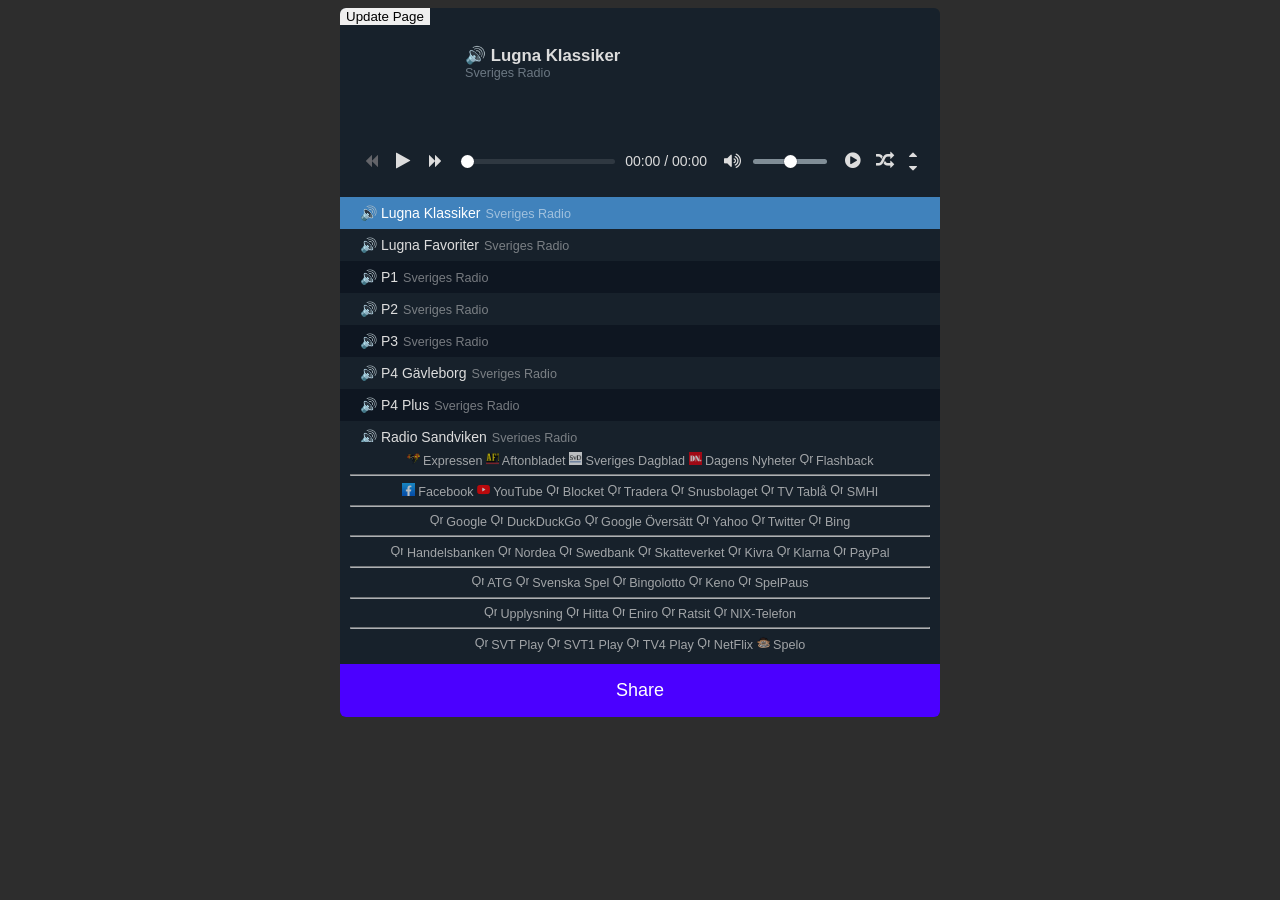
==== index.html @ 8ddb6347 "update update" ====
<html lang="en">
<head>
  <meta name="viewport" content="width=device-width, initial-scale=1.0">
  <meta charset="UTF-8">
  <link rel="icon" type="image/x-icon" href="img/radio.png"></link>
  <link rel="stylesheet" href="https://cdnjs.cloudflare.com/ajax/libs/font-awesome/6.2.0/css/all.css"></link>
  <title>Radio</title>
  <!-- https://codepen.io/sekedus/pen/ExxjZEz -->
  
  
<style>
@import 'style.css';


input,button{outline:none;}
a,a:hover,a:visited{color:#ddd;text-decoration:none;}
.flex{display:-webkit-flex;display:flex;}
.flex-wrap{display:-webkit-flex;display:flex;-webkit-flex-wrap:wrap;flex-wrap:wrap;}
.flex-align{-webkit-align-items:center;align-items:center;}
.w-full{width:100%;}

/* HTML5 Audio Player with Playlist, source: https://codepen.io/sekedus/pen/ExxjZEz */
#simp button,#simp input,#simp img{border:0;}
#simp{max-width:600px;font-size:14px;font-family:"Segoe UI", Tahoma, sans-serif;text-align:initial;line-height:initial;background:#17212b;color:#ddd;margin:0 auto;border-radius:6px;overflow:hidden;}
#simp .simp-album{padding:20px 25px 5px;}
#simp .simp-album .simp-cover{margin-right:20px;}
#simp .simp-album .simp-cover img{max-width:80px;width:100%;margin:0;padding:0;display:block;}
#simp .simp-album .simp-title{font-size:120%;font-weight:bold;}
#simp .simp-album .simp-artist{font-size:90%;color:#6c7883;}
#simp .simp-controls{padding:15px;}
#simp .simp-controls button{font-size:130%;width:32px;height:32px;background:none;color:#ddd;padding:7px;cursor:pointer;border:0;border-radius:3px;}
#simp .simp-controls button[disabled]{color:#636469;cursor:initial;}
#simp .simp-controls button:not([disabled]):hover{background:#4082bc;color:#fff;}
#simp .simp-controls .simp-prev,#simp .simp-controls .simp-next{font-size:100%;}
#simp .simp-controls .simp-tracker,#simp .simp-controls .simp-volume{flex:1;margin-left:10px;position:relative;}
#simp .simp-controls .simp-buffer {position:absolute;top:50%;right:0;left:0;height:5px;margin-top:-2.5px;border-radius:100px;}
#simp .simp-controls .simp-loading .simp-buffer {-webkit-animation:audio-progress 1s linear infinite;animation:audio-progress 1s linear infinite;background-image: linear-gradient(-45deg, #000 25%, transparent 25%, transparent 50%, #000 50%, #000 75%, transparent 75%, transparent);background-repeat:repeat-x;background-size:25px 25px;color:transparent;}
#simp .simp-controls .simp-time,#simp .simp-controls .simp-others{margin-left:10px;}
#simp .simp-controls .simp-volume{max-width:110px;}
#simp .simp-controls .simp-volume .simp-mute{margin-right:5px;}
#simp .simp-controls .simp-others .simp-active{background:#242f3d;}
#simp .simp-controls .simp-others .simp-shide button{font-size:100%;padding:0;width:24px;height:14px;display:block;}
#simp .simp-controls input[type=range]{-webkit-appearance:none;background:transparent;height:19px;margin:0;width:100%;display:block;position:relative;z-index:2;}
#simp .simp-controls input[type=range]::-webkit-slider-runnable-track{background:rgba(183,197,205,.66);height:5px;border-radius:2.5px;transition:box-shadow .3s ease;position:relative;}
#simp .simp-controls input[type=range]::-moz-range-track{background:rgba(183,197,205,.66);height:5px;border-radius:2.5px;transition:box-shadow .3s ease;position:relative;}
#simp .simp-controls .simp-load .simp-progress::-webkit-slider-runnable-track{background:#2f3841;}
#simp .simp-controls .simp-load .simp-progress::-moz-range-track{background:#2f3841;}
#simp .simp-controls .simp-loading .simp-progress::-webkit-slider-runnable-track{background:rgba(255,255,255,.25);}
#simp .simp-controls .simp-loading .simp-progress::-moz-range-track{background:rgba(255,255,255,.25);}
#simp .simp-controls input[type=range]::-webkit-slider-thumb{-webkit-appearance:none;background:#fff;height:13px;width:13px;margin-top:-4px;cursor:pointer;border-radius:50%;box-shadow:0 1px 1px rgba(0,0,0,.15), 0 0 0 1px rgba(47,52,61,.2);}
#simp .simp-controls input[type=range]::-moz-range-thumb{-webkit-appearance:none;background:#fff;height:13px;width:13px;cursor:pointer;border-radius:50%;box-shadow:0 1px 1px rgba(0,0,0,.15), 0 0 0 1px rgba(47,52,61,.2);}
#simp .simp-footer{padding:10px 10px 12px;font-size:90%;text-align:center;opacity:.7;}
#simp .simp-display{overflow:hidden;max-height:650px;transition:max-height .5s ease-in-out;}
#simp .simp-hide{max-height:0;}
/* playlist */
#simp ul{margin:5px 0 0;padding:0;list-style:none;max-height:245px;}
#simp ul li{white-space:nowrap;overflow:hidden;text-overflow:ellipsis;display:block;margin:0;padding:8px 20px;cursor:pointer;}
#simp ul li:last-child{padding-bottom:13px;}
#simp ul li:nth-child(odd){background:#0e1621;}
#simp ul li:hover{background:#242f3d;}
#simp ul li.simp-active{background:#4082bc;color:#fff;}
#simp ul li .simp-desc{font-size:90%;opacity:.5;margin-left:5px;}
/* playlist scrollbar */
#simp ul{overflow-y:auto;overflow-x:hidden;scrollbar-color:#73797f #2f3841;}
#simp ul::-webkit-scrollbar-track{background-color:#2f3841;}
#simp ul::-webkit-scrollbar{width:6px;background-color:#2f3841;}
#simp ul::-webkit-scrollbar-thumb{background-color:#73797f;}
/* progress animation */
@-webkit-keyframes audio-progress{to{background-position:25px 0;}}
@keyframes audio-progress{to{background-position:25px 0;}}
/* mobile */
@media screen and (max-width:480px) {
#simp .simp-controls .simp-volume,#simp .simp-controls .simp-others{display:none;}
#simp .simp-controls .simp-time{margin-right:10px;}
}
@media screen and (max-width:370px) {
#simp .simp-time .simp-slash,#simp .simp-time .end-time{display:none;}
}
{
  padding: 0;
  margin: 0;
  font-family: 'IBM Plex Sans', sans-serif;
}
.animated_share {
    position: relative;
}
.animated_share_btn {
    padding: 15px;
    cursor: pointer;
    border: 1px solid #4b00ff;
    position: relative;
}
.animated_share_btn a {
    font-size: 18px;
    padding: 5px;
    color: #4b00ff;
}
.animated_share_btn:before {
    content: "";
    position: absolute;
    left: 0;
    top: 0;
    width: 100%;
    height: 100%;
    background: #4b00ff;
    transition: 0.5s ease-in-out;
}
.animated_share_btn:after {
    content: "Share";
    position: absolute;
    left: 0;
    top: 0;
    color: #fff;
    font-size: 18px;
    display: flex;
    align-items: center;
    justify-content: center;
    width: 100%;
    height: 100%;
    transition: 0.5s ease-in-out;
}
.animated_share_btn:hover:before,
.animated_share_btn:hover:after {
    left: -100%;
}
.fontawesomeicon::before {
    display: inline-block;
    text-rendering: auto;
    -webkit-font-smoothing: antialiased;
}
.facebook-messenger::before {
   font: var(--fa-font-brands);
    content: ' \f39f';
}
</style>

  <script>
  window.console = window.console || function(t) {};
</script>

  
  
  <script>
  if (document.location.search.match(/type=embed/gi)) {
    window.parent.postMessage("resize", "*");
  }
</script>


</head>

<body translate="no">
  <div class="simple-audio-player" id="simp" data-config="{&quot;shide_top&quot;:false,&quot;shide_btm&quot;:false,&quot;auto_load&quot;:false}">
	<input type="button" value="Update Page" onClick="location.href=location.href">
  <div class="simp-player"><audio id="audio" preload=""><source src="" type="audio/mpeg"></audio><div class="simp-display"><div class="simp-album w-full flex-wrap"><div class="simp-cover"><i class="fa fa-music fa-5x"></i></div><div class="simp-info"><div class="simp-title">Angklung Preman Pensiun</div><div class="simp-artist"></div></div></div></div><div class="simp-controls flex-wrap flex-align"><div class="simp-plauseward flex flex-align"><button type="button" class="simp-prev fa fa-backward"></button><button type="button" class="simp-plause fa fa-play"></button><button type="button" class="simp-next fa fa-forward"></button></div><div class="simp-tracker simp-load"><input class="simp-progress" type="range" min="0" max="100" value="0" disabled=""><div class="simp-buffer"></div></div><div class="simp-time flex flex-align"><span class="start-time">00:00</span><span class="simp-slash">&nbsp;/&nbsp;</span><span class="end-time">00:00</span></div><div class="simp-volume flex flex-align"><button type="button" class="simp-mute fa fa-volume-up"></button><input class="simp-v-slider" type="range" min="0" max="100" value="50"></div><div class="simp-others flex flex-align"><button type="button" class="simp-plext fa fa-play-circle" title="Auto Play"></button><button type="button" class="simp-random fa fa-random" title="Random"></button><div class="simp-shide"><button type="button" class="simp-shide-top fa fa-caret-up" title="Show/Hide Album"></button><button type="button" class="simp-shide-bottom fa fa-caret-down" title="Show/Hide Playlist"></button></div></div></div></div><div class="simp-playlist">
    <ul>
      <li class="simp-active"><span class="simp-source" data-src="https://live-bauerse-fm.sharp-stream.com/lugnaklassiker_instream_se_mp3" data-cover="https://media.bauerradio.com/image/upload/q_auto,c_fill,g_faces,w_180,h_180/v1643123001/shows/ghclxg0zu6urjwg7p1ie.png">🔊 Lugna Klassiker</span><span class="simp-desc">Sveriges Radio</span></li>
      <li><span class="simp-source" data-src="https://fm03-ice.stream.khz.se/fm03_mp3?listenerid=235c6d6f8ef4555deb341227c479eae0" data-cover="https://cdn.khz.se/images/350x350/a500b5a4ec43f39e2b808535e20e4541.png">🔊 Lugna Favoriter</span><span class="simp-desc">Sveriges Radio</span></li>
	  <li><span class="simp-source" data-src="http://http-live.sr.se/p1-mp3-192" data-cover="https://static-cdn.sr.se/images/3632/2276510_512_512.jpg?preset=100x100">🔊 P1</span><span class="simp-desc">Sveriges Radio</span></li>
	  <li><span class="simp-source" data-src="http://http-live.sr.se/p2musik-mp3-192" data-cover="https://cdn-profiles.tunein.com/s68317/images/logod.png?t=164550">🔊 P2</span><span class="simp-desc">Sveriges Radio</span></li>
	  <li><span class="simp-source" data-src="http://rssand.se:4027/;?_=0.872945034652499/;listen.pls?sid=1" data-cover="https://static-cdn.sr.se/images/3634/2276569_512_512.jpg?preset=100x100">🔊 P3</span><span class="simp-desc">Sveriges Radio</span></li>
	  <li><span class="simp-source" data-src="https://http-live.sr.se/p4gavleborg-aac-96" data-cover="https://cdn-profiles.tunein.com/s10780/images/logod.png?t=637811019200000000">🔊 P4 Gävleborg</span><span class="simp-desc">Sveriges Radio</span></li>
	  <li><span class="simp-source" data-src="http://http-live.sr.se/srextra17-mp3-192" data-cover="https://static-cdn.sr.se/images/4951/b5ee8cac-8885-45f0-9dd9-d1ebede25196.jpg?preset=100x100">🔊 P4 Plus</span><span class="simp-desc">Sveriges Radio</span></li>
	  <li><span class="simp-source" data-src="http://rssand.se:4027/;?_=0.872945034652499/;listen.pls?sid=1" data-cover="https://cdn-radiotime-logos.tunein.com/s106328d.png">🔊 Radio Sandviken</span><span class="simp-desc">Sveriges Radio</span></li>
      <li><span class="simp-source" data-src="http://tx-bauerse.sharp-stream.com/http_live.php?i=rockklassiker_instream_se_mp3/;listen.pls?sid=1" data-cover="https://cdn.onlineradiobox.com/img/l/3/21953.v9.png?preset=100x100">🔊 Rock Klassiker</span><span class="simp-desc">Sveriges Radio</span></li>
	  <li><span class="simp-source" data-src="https://live-bauerse-fm.sharp-stream.com/rockklassiker_hardrock_aacp" data-cover="https://cdn.onlineradiobox.com/img/fblogo/1/98141.v3.png?preset=100x100">🔊 Rockklassiker Hårdrock</span><span class="simp-desc">Här bor den bästa hårdrock från de senaste fyra decennierna.</span></li>
	  <li><span class="simp-source" data-src="https://fm02-ice.stream.khz.se/fm02_mp3?platform=web" data-cover="https://cdn.onlineradiobox.com/img/fblogo/3/21823.v13.png">🔊 Bandit Rock</span><span class="simp-desc">Bandit Rock är en radiostation som spelar rock, metal och punk. Stationen ingår i Modern Times Groups radiobolag MTG Radio.</span></li>
      <li><span class="simp-source" data-src="http://tx-bauerse.sharp-stream.com/http_live.php?i=nrj_instreamtest_se_mp3/;listen.pls?sid=1" data-cover="https://img.nrj.fr/4J6wSWPvncZQFN2ATo7rRrZCQ50=/medias/2021/06/logo-nrj_60db2627d4729.svg">🔊 NRJ</span><span class="simp-desc">Sveriges Radio</span></li>
	  <li><span class="simp-source" data-src="http://tx-bauerse.sharp-stream.com/http_live.php?i=mixmegapol_instream_se_mp3/;listen.pls?sid=1" data-cover="https://cdn-profiles.tunein.com/s25041/images/logod.png?t=161183">🔊 Mix Megapol</span><span class="simp-desc">Sveriges Radio</span></li>
	  <li><span class="simp-source" data-src="https://fm01-ice.stream.khz.se/fm01_mp3" data-cover="https://www.radio.net/images/broadcasts/e5/be/12293/1/c44.png">🔊 Rix FM</span><span class="simp-desc">Rix FM</span></li>
	  <li><span class="simp-source" data-src="http://tx-bauerse.sharp-stream.com/http_live.php?i=vinylfm_instream_se_mp3/;listen.pls?sid=1" data-cover="https://static.mytuner.mobi/media/tvos_radios/JpzBHgrMWt.png">🔊 Vinyl FM 107</span><span class="simp-desc">Stockholm 107.1 FM</span></li>
	  <li><span class="simp-source" data-src="https://onlineradiobox.com/json/se/bitjam/play?platform=web" data-cover="https://cdn.onlineradiobox.com/img/l/6/22966.v3.png">🔊 BitJam</span><span class="simp-desc">Electronic trance house</span></li>
	  <li><span class="simp-source" data-src="https://onlineradiobox.com/json/se/dansbandskanalen/play?platform=web" data-cover="https://cdn.onlineradiobox.com/img/fblogo/6/21926.v3.png">🔊 Dansbandskanalen</span><span class="simp-desc">Vi började som Dansbandskanalen, kanalen som fortfarande finns kvar än idag, men nu som en av Sveriges största internetstationer. Att få jobba med människorna och dansbandsbranchen i stort, är för oss helt otroligt. Och vi delar likt många andra känslan för denna typ av musik. Vi tror att dansbandare måste vara Sveriges största minoritet, klart dansband ska få ha en egen riktig radiokanal.</span></li>
	  <li><span class="simp-source" data-src="https://onlineradiobox.com/json/se/dansbandskanalenjulmusik/play?platform=web" data-cover="https://cdn.onlineradiobox.com/img/l/8/21938.v1.png">🔊 Dansbandskanalen Julmusik</span><span class="simp-desc">Något speciellt är det med julmusiken. Särskilt när alla våra folkära artister inom dansbandsvärlden framför den. Christer Sjögren, Sten & Stanley, Barbados, Arvingarna, Lasse Stefanz och många fler. Vi på Dansbandskanalen tror som vanligt att en blandning av Dansband, Country och Svenska Favoriter.</span></li>
	  <!-- <li><span class="simp-source" data-src="https://file.mp3" data-cover="image.png">Song name</span><span class="simp-desc">Info</span></li> -->
	</ul>
  </div>
  <div class="simp-footer">
    <a href="https://www.expressen.se" target="_blank" title="Expressen"><img alt="Qries" src="img/expressen.ico" width="13" height="13"> Expressen </a>
	<a href="https://www.aftonbladet.se/nyheter" target="_blank" title="Aftonbladet"><img alt="Qries" src="img/aftonbladet.ico" width="13" height="13"> Aftonbladet </a>
	<a href="https://www.svd.se" target="_blank" title="Sveriges Dagblad"><img alt="Qries" src="img/svergiesdg.ico" width="13" height="13"> Sveriges Dagblad </a>
	<a href="https://www.dn.se" target="_blank" title="Dagens Nyheter"><img alt="Qries" src="img/dn.png" width="13" height="13"> Dagens Nyheter </a>
	<a href="https://www.flashback.org" target="_blank" title="Flashback"><img alt="Qries" src="http://www.google.com/s2/favicons?domain=https://www.flashback.org" width="13" height="13"> Flashback </a></br><hr>
	<a href="https://www.facebook.com" target="_blank" title="Facebook"><img alt="Qries" src="img/facebook.png" width="13" height="13"> Facebook </a>
	<a href="https://www.youtube.com" target="_blank" title="YouTube"><img alt="Qries" src="img/youtube.png" width="13" height="13"> YouTube </a>
	<a href="https://www.blocket.se" target="_blank" title="Blocket"><img alt="Qries" src="https://public-assets.blocketcdn.se/static/favicon/favicon-64.png" width="13" height="13"> Blocket </a>
	<a href="https://www.tradera.com" target="_blank" title="Tradera"><img alt="Qries" src="https://static.tradera.net/touchweb/static/output/images/favicon-16x16.be357c05.png" width="13" height="13"> Tradera </a>
	<a href="https://www.snusbolaget.se" target="_blank" title="Snusbolaget"><img alt="Qries" src="https://www.snusbolaget.se/Themes/Theme01/Content/favicons/favicon-16x16.png?v=m22KQb3931" width="13" height="13"> Snusbolaget </a>
	<a href="https://www.tv-tabla.se" target="_blank" title="TV Tablå"><img alt="Qries" src="https://tv-tabla.se/assets/favicons/favicon.ico" width="13" height="13"> TV Tablå </a>
	<a href="https://www.smhi.se" target="_blank" title="SMHI"><img alt="Qries" src="https://www.smhi.se/polopoly_fs/2.10!/menu/siteSettings/siteSettings/menu/sitePage/themePage/themelayout/sitesettinggroup/faviconGroup/favicon/favicon.ico" width="13" height="13"> SMHI </a></br><hr>
	<a href="https://www.google.se" target="_blank" title="Google"><img alt="Qries" src="https://www.google.se/favicon.ico?gws_rd=ssl" width="13" height="13"> Google </a>
	<a href="https://www.duckduckgo.com" target="_blank" title="DuckDuckGo"><img alt="Qries" src="https://duckduckgo.com/favicon.ico" width="13" height="13"> DuckDuckGo </a>
	<a href="https://www.translate.google.com" target="_blank" title="Översätt"><img alt="Qries" src="https://www.google.se/favicon.ico?gws_rd=ssl" width="13" height="13"> Google Översätt </a>
	<a href="https://www.se.yahoo.com" target="_blank" title="Yahoo"><img alt="Qries" src="https://s.yimg.com/rz/l/favicon.ico" width="13" height="13"> Yahoo </a>
	<a href="https://www.twitter.com" target="_blank" title="Twitter"><img alt="Qries" src="https://abs.twimg.com/favicons/twitter.2.ico" width="13" height="13"> Twitter </a>
	<a href="https://www.bing.com" target="_blank" title="Bing"><img alt="Qries" src="https://www.bing.com/sa/simg/favicon-2x.ico" width="13" height="13"> Bing </a></br><hr>
	<a href="https://www.handelsbanken.se" target="_blank" title="Handelsbanken"><img alt="Qries" src="http://www.google.com/s2/favicons?domain=www.handelsbanken.se" width="13" height="13"> Handelsbanken </a>
	<a href="https://www.nordea.com/se" target="_blank" title="Nordea"><img alt="Qries" src="https://www.nordea.com/themes/custom/nordea_theme/favicon.ico" width="13" height="13"> Nordea </a>
	<a href="https://www.swedbank.se" target="_blank" title="Swedbank"><img alt="Qries" src="https://www.swedbank.se/etc/designs/wcms/favicon/favicon-16x16.png" width="13" height="13"> Swedbank </a>
	<a href="https://www.skatteverket.se" target="_blank" title="Skatteverket"><img alt="Qries" src="https://www.skatteverket.se/images/18.76a43be412206334b89800039457/faviconSKV.ico" width="13" height="13"> Skatteverket </a>
    <a href="https://www.accounts.kivra.com" target="_blank" title="Kivra"><img alt="Qries" src="http://www.google.com/s2/favicons?domain=https://accounts.kivra.com/" width="13" height="13"> Kivra </a>
    <a href="https://www.klarna.com/se" target="_blank" title="Klarna"><img alt="Qries" src="http://www.google.com/s2/favicons?domain=https://www.klarna.com/se/" width="13" height="13"> Klarna </a>
	<a href="https://www.paypal.com/se/home" target="_blank" title="PayPal"><img alt="Qries" src="http://www.google.com/s2/favicons?domain=https://www.paypal.com/se/home" width="13" height="13"> PayPal </a></br><hr>
	<a href="https://www.atg.se" target="_blank" title="ATG"><img alt="Qries" src="https://www.atg.se/assets/frame/icons/favicon-16x16.png" width="13" height="13"> ATG </a>
	<a href="https://www.svenskaspel.se" target="_blank" title="SvenskaSpel"><img alt="Qries" src="https://cdn1.svenskaspel.net/images/ui/favicons/favicon.ico?v=allKLj250o" width="13" height="13"> Svenska Spel </a>
	<a href="https://www.bingolotto.se" target="_blank" title="Bingolotto"><img alt="Qries" src="http://www.google.com/s2/favicons?domain=https://www.bingolotto.se" width="13" height="13"> Bingolotto </a>
	<a href="https://www.svenskaspel.se/keno" target="_blank" title="Keno"><img alt="Qries" src="http://www.google.com/s2/favicons?domain=https://www.svenskaspel.se/keno" width="13" height="13"> Keno </a>
	<a href="https://www.spelpaus.se" target="_blank" title="SpelPaus"><img alt="Qries" src="http://www.google.com/s2/favicons?domain=https://www.spelpaus.se" width="13" height="13"> SpelPaus </a></br><hr>
	<a href="https://www.upplysning.se" target="_blank" title="Upplysning"><img alt="Qries" src="http://www.google.com/s2/favicons?domain=https://www.upplysning.se" width="13" height="13"> Upplysning </a>
	<a href="https://www.hitta.se" target="_blank" title="Hitta"><img alt="Qries" src="https://www.hitta.se/favicon.ico" width="13" height="13"> Hitta </a>
	<a href="https://www.eniro.se" target="_blank" title="Eniro"><img alt="Qries" src="https://static5.eniro.com/eniro/img/favicon/favicon.ico?v=20190619" width="13" height="13"> Eniro </a>
	<a href="https://www.ratsit.se" target="_blank" title="Ratsit"><img alt="Qries" src="https://www.ratsit.se/favicon-16x16.png" width="13" height="13"> Ratsit </a>
	<a href="https://nixtelefon.org" target="_blank" title="NIX-Telefon"><img alt="Qries" src="http://www.google.com/s2/favicons?domain=https://nixtelefon.org" width="13" height="13"> NIX-Telefon </a></br><hr>
	<a href="https://www.svtplay.se" target="_blank" title="Svt Play"><img alt="Qries" src="https://www.svtstatic.se/play/play7/_next/static/images/favicon-a8b265c37d52cdbf9232bd060f6ceca6.ico" width="13" height="13"> SVT Play </a>
	<a href="https://www.svtplay.se/kanaler/svt1" target="_blank" title="Svt 1 Play"><img alt="Qries" src="http://www.google.com/s2/favicons?domain=https://www.svtplay.se/kanaler/svt1" width="13" height="13"> SVT1 Play </a>
	<a href="https://www.tv4play.se" target="_blank" title="Tv4 Play"><img alt="Qries" src="https://www.tv4play.se/static/tv4/apple-touch-icon.png" width="13" height="13"> TV4 Play </a>
	<a href="https://www.netflix.com/se-en" target="_blank" title="NetFlix"><img alt="Qries" src="http://www.google.com/s2/favicons?domain=https://www.netflix.com/se-en/" width="13" height="13"> NetFlix </a>
	<a href="https://www.spelo.se" target="_blank" title="Spelo"><img alt="Qries" src="img/spelo.png" width="13" height="13"> Spelo </a></br>
  </div>
  <div class="animated_share"> 
  <div class="animated_share_btn">
    <a href="https://twitter.com/intent/tweet?url=https://zer094y.github.io/radio"><i class="fa fa-twitter" aria-hidden="true"></i> Twitter</a>
	<a href="https://reddit.com/submit?url=https://zer094y.github.io/radio&title=Radio"><i class="fa fa-reddit" aria-hidden="true"></i> Reddit</a>
	<a href="https://www.facebook.com/share.php?u=https://zer094y.github.io/radio"><i class="fa fa-facebook" aria-hidden="true"></i> Facebook</a>
	<a href="fb-messenger://share?link=https://zer094y.github.io/radio&app_id=1234567890"><i class="fa fa-facebook-messenger" aria-hidden="true"></i> Messenger</a>
  </div>
</div>
</div>

    <script src="stopExecutionOnTimeout.js"></script>

  <script src="https://codepen.io/sekedus/pen/yppyyy.js"></script>
      <script id="rendered-js">
/*
Example: https://setstori.blogspot.com/2016/01/nightmareside.html
*/




// Multiple events to a listener
function addEventListener_multi(element, eventNames, handler) {
  var events = eventNames.split(' ');
  events.forEach(e => element.addEventListener(e, handler, false));
}

// Random numbers in a specific range
function getRandom(min, max) {
  min = Math.ceil(min);
  max = Math.floor(max);
  return Math.floor(Math.random() * (max - min + 1)) + min;
}

// Position element inside element
function getRelativePos(elm) {
  var pPos = elm.parentNode.getBoundingClientRect(); // parent pos
  var cPos = elm.getBoundingClientRect(); // target pos
  var pos = {};

  pos.top = cPos.top - pPos.top + elm.parentNode.scrollTop,
  pos.right = cPos.right - pPos.right,
  pos.bottom = cPos.bottom - pPos.bottom,
  pos.left = cPos.left - pPos.left;

  return pos;
}

function formatTime(val) {
  var h = 0,m = 0,s;
  val = parseInt(val, 10);
  if (val > 60 * 60) {
    h = parseInt(val / (60 * 60), 10);
    val -= h * 60 * 60;
  }
  if (val > 60) {
    m = parseInt(val / 60, 10);
    val -= m * 60;
  }
  s = val;
  val = h > 0 ? h + ':' : '';
  val += m > 0 ? (m < 10 && h > 0 ? '0' : '') + m + ':' : '0:';
  val += (s < 10 ? '0' : '') + s;
  return val;
}

function simp_initTime() {
  simp_controls.querySelector('.start-time').innerHTML = formatTime(simp_audio.currentTime); //calculate current value time
  if (!simp_isStream) {
    simp_controls.querySelector('.end-time').innerHTML = formatTime(simp_audio.duration); //calculate total value time
    simp_progress.value = simp_audio.currentTime / simp_audio.duration * 100; //progress bar
  }

  // ended of the audio
  if (simp_audio.currentTime == simp_audio.duration) {
    simp_controls.querySelector('.simp-plause').classList.remove('fa-pause');
    simp_controls.querySelector('.simp-plause').classList.add('fa-play');
    simp_audio.removeEventListener('timeupdate', simp_initTime);

    if (simp_isNext) {//auto load next audio
      var elem;
      simp_a_index++;
      if (simp_a_index == simp_a_url.length) {//repeat all audio
        simp_a_index = 0;
        elem = simp_a_url[0];
      } else {
        elem = simp_a_url[simp_a_index];
      }
      simp_changeAudio(elem);
      simp_setAlbum(simp_a_index);
    } else {
      simp_isPlaying = false;
    }
  }
}

function simp_initAudio() {
  // if readyState more than 2, audio file has loaded
  simp_isLoaded = simp_audio.readyState == 4 ? true : false;
  simp_isStream = simp_audio.duration == 'Infinity' ? true : false;
  simp_controls.querySelector('.simp-plause').disabled = false;
  simp_progress.disabled = simp_isStream ? true : false;
  if (!simp_isStream) {
    simp_progress.parentNode.classList.remove('simp-load', 'simp-loading');
    simp_controls.querySelector('.end-time').innerHTML = formatTime(simp_audio.duration);
  }
  simp_audio.addEventListener('timeupdate', simp_initTime); //tracking load progress
  if (simp_isLoaded && simp_isPlaying) simp_audio.play();

  // progress bar click event
  addEventListener_multi(simp_progress, 'touchstart mousedown', function (e) {
    if (simp_isStream) {
      e.stopPropagation();
      return false;
    }
    if (simp_audio.readyState == 4) {
      simp_audio.removeEventListener('timeupdate', simp_initTime);
      simp_audio.pause();
    }
  });

  addEventListener_multi(simp_progress, 'touchend mouseup', function (e) {
    if (simp_isStream) {
      e.stopPropagation();
      return false;
    }
    if (simp_audio.readyState == 4) {
      simp_audio.currentTime = simp_progress.value * simp_audio.duration / 100;
      simp_audio.addEventListener('timeupdate', simp_initTime);
      if (simp_isPlaying) simp_audio.play();
    }
  });
}

function simp_loadAudio(elem) {
  simp_progress.parentNode.classList.add('simp-loading');
  simp_controls.querySelector('.simp-plause').disabled = true;
  simp_audio.querySelector('source').src = elem.dataset.src;
  simp_audio.load();

  simp_audio.volume = parseFloat(simp_v_num / 100); //based on valume input value
  simp_audio.addEventListener('canplaythrough', simp_initAudio); //play audio without stop for buffering

  // if audio fails to load, only IE/Edge 9.0 or above
  simp_audio.addEventListener('error', function () {
    alert('Please reload the page.');
  });
}

function simp_setAlbum(index) {
  simp_cover.innerHTML = simp_a_url[index].dataset.cover ? '<div style="background:url(' + simp_a_url[index].dataset.cover + ') no-repeat;background-size:cover;width:80px;height:80px;"></div>' : '<i class="fa fa-music fa-5x"></i>';
  simp_title.innerHTML = simp_source[index].querySelector('.simp-source').innerHTML;
  simp_artist.innerHTML = simp_source[index].querySelector('.simp-desc') ? simp_source[index].querySelector('.simp-desc').innerHTML : '';
}

function simp_changeAudio(elem) {
  simp_isLoaded = false;
  simp_controls.querySelector('.simp-prev').disabled = simp_a_index == 0 ? true : false;
  simp_controls.querySelector('.simp-plause').disabled = simp_auto_load ? true : false;
  simp_controls.querySelector('.simp-next').disabled = simp_a_index == simp_a_url.length - 1 ? true : false;
  simp_progress.parentNode.classList.add('simp-load');
  simp_progress.disabled = true;
  simp_progress.value = 0;
  simp_controls.querySelector('.start-time').innerHTML = '00:00';
  simp_controls.querySelector('.end-time').innerHTML = '00:00';
  elem = simp_isRandom && simp_isNext ? simp_a_url[getRandom(0, simp_a_url.length - 1)] : elem;

  // playlist, audio is running
  for (var i = 0; i < simp_a_url.length; i++) {if (window.CP.shouldStopExecution(0)) break;
    simp_a_url[i].parentNode.classList.remove('simp-active');
    if (simp_a_url[i] == elem) {
      simp_a_index = i;
      simp_a_url[i].parentNode.classList.add('simp-active');
    }
  }

  // scrolling to element inside element
  window.CP.exitedLoop(0);var simp_active = getRelativePos(simp_source[simp_a_index]);
  simp_source[simp_a_index].parentNode.scrollTop = simp_active.top;

  if (simp_auto_load || simp_isPlaying) simp_loadAudio(elem);

  if (simp_isPlaying) {
    simp_controls.querySelector('.simp-plause').classList.remove('fa-play');
    simp_controls.querySelector('.simp-plause').classList.add('fa-pause');
  }
}

function simp_startScript() {
  ap_simp = document.querySelector('#simp');
  simp_audio = ap_simp.querySelector('#audio');
  simp_album = ap_simp.querySelector('.simp-album');
  simp_cover = simp_album.querySelector('.simp-cover');
  simp_title = simp_album.querySelector('.simp-title');
  simp_artist = simp_album.querySelector('.simp-artist');
  simp_controls = ap_simp.querySelector('.simp-controls');
  simp_progress = simp_controls.querySelector('.simp-progress');
  simp_volume = simp_controls.querySelector('.simp-volume');
  simp_v_slider = simp_volume.querySelector('.simp-v-slider');
  simp_v_num = simp_v_slider.value; //default volume
  simp_others = simp_controls.querySelector('.simp-others');
  simp_auto_load = simp_config.auto_load; //auto load audio file

  if (simp_config.shide_top) simp_album.parentNode.classList.toggle('simp-hide');
  if (simp_config.shide_btm) {
    simp_playlist.classList.add('simp-display');
    simp_playlist.classList.toggle('simp-hide');
  }

  if (simp_a_url.length <= 1) {
    simp_controls.querySelector('.simp-prev').style.display = 'none';
    simp_controls.querySelector('.simp-next').style.display = 'none';
    simp_others.querySelector('.simp-plext').style.display = 'none';
    simp_others.querySelector('.simp-random').style.display = 'none';
  }

  // Playlist listeners
  simp_source.forEach(function (item, index) {
    if (item.classList.contains('simp-active')) simp_a_index = index; //playlist contains '.simp-active'
    item.addEventListener('click', function () {
      simp_audio.removeEventListener('timeupdate', simp_initTime);
      simp_a_index = index;
      simp_changeAudio(this.querySelector('.simp-source'));
      simp_setAlbum(simp_a_index);
    });
  });

  // FIRST AUDIO LOAD =======
  simp_changeAudio(simp_a_url[simp_a_index]);
  simp_setAlbum(simp_a_index);
  // FIRST AUDIO LOAD =======

  // Controls listeners
  simp_controls.querySelector('.simp-plauseward').addEventListener('click', function (e) {
    var eles = e.target.classList;
    if (eles.contains('simp-plause')) {
      if (simp_audio.paused) {
        if (!simp_isLoaded) simp_loadAudio(simp_a_url[simp_a_index]);
        simp_audio.play();
        simp_isPlaying = true;
        eles.remove('fa-play');
        eles.add('fa-pause');
      } else {
        simp_audio.pause();
        simp_isPlaying = false;
        eles.remove('fa-pause');
        eles.add('fa-play');
      }
    } else {
      if (eles.contains('simp-prev') && simp_a_index != 0) {
        simp_a_index = simp_a_index - 1;
        e.target.disabled = simp_a_index == 0 ? true : false;
      } else if (eles.contains('simp-next') && simp_a_index != simp_a_url.length - 1) {
        simp_a_index = simp_a_index + 1;
        e.target.disabled = simp_a_index == simp_a_url.length - 1 ? true : false;
      }
      simp_audio.removeEventListener('timeupdate', simp_initTime);
      simp_changeAudio(simp_a_url[simp_a_index]);
      simp_setAlbum(simp_a_index);
    }
  });

  // Audio volume
  simp_volume.addEventListener('click', function (e) {
    var eles = e.target.classList;
    if (eles.contains('simp-mute')) {
      if (eles.contains('fa-volume-up')) {
        eles.remove('fa-volume-up');
        eles.add('fa-volume-off');
        simp_v_slider.value = 0;
      } else {
        eles.remove('fa-volume-off');
        eles.add('fa-volume-up');
        simp_v_slider.value = simp_v_num;
      }
    } else {
      simp_v_num = simp_v_slider.value;
      if (simp_v_num != 0) {
        simp_controls.querySelector('.simp-mute').classList.remove('fa-volume-off');
        simp_controls.querySelector('.simp-mute').classList.add('fa-volume-up');
      }
    }
    simp_audio.volume = parseFloat(simp_v_slider.value / 100);
  });

  // Others
  simp_others.addEventListener('click', function (e) {
    var eles = e.target.classList;
    if (eles.contains('simp-plext')) {
      simp_isNext = simp_isNext && !simp_isRandom ? false : true;
      if (!simp_isRandom) simp_isRanext = simp_isRanext ? false : true;
      eles.contains('simp-active') && !simp_isRandom ? eles.remove('simp-active') : eles.add('simp-active');
    } else if (eles.contains('simp-random')) {
      simp_isRandom = simp_isRandom ? false : true;
      if (simp_isNext && !simp_isRanext) {
        simp_isNext = false;
        simp_others.querySelector('.simp-plext').classList.remove('simp-active');
      } else {
        simp_isNext = true;
        simp_others.querySelector('.simp-plext').classList.add('simp-active');
      }
      eles.contains('simp-active') ? eles.remove('simp-active') : eles.add('simp-active');
    } else if (eles.contains('simp-shide-top')) {
      simp_album.parentNode.classList.toggle('simp-hide');
    } else if (eles.contains('simp-shide-bottom')) {
      simp_playlist.classList.add('simp-display');
      simp_playlist.classList.toggle('simp-hide');
    }
  });
}

// Start simple player
if (document.querySelector('#simp')) {
  var simp_auto_load, simp_audio, simp_album, simp_cover, simp_title, simp_artist, simp_controls, simp_progress, simp_volume, simp_v_slider, simp_v_num, simp_others;
  var ap_simp = document.querySelector('#simp');
  var simp_playlist = ap_simp.querySelector('.simp-playlist');
  var simp_source = simp_playlist.querySelectorAll('li');
  var simp_a_url = simp_playlist.querySelectorAll('[data-src]');
  var simp_a_index = 0;
  var simp_isPlaying = false;
  var simp_isNext = false; //auto play
  var simp_isRandom = false; //play random
  var simp_isRanext = false; //check if before random starts, simp_isNext value is true
  var simp_isStream = false; //radio streaming
  var simp_isLoaded = false; //audio file has loaded
  var simp_config = ap_simp.dataset.config ? JSON.parse(ap_simp.dataset.config) : {
    shide_top: false, //show/hide album
    shide_btm: false, //show/hide playlist
    auto_load: false //auto load audio file
  };

  var simp_elem = '';
  simp_elem += '<audio id="audio" preload><source src="" type="audio/mpeg"></audio>';
  simp_elem += '<div class="simp-display"><div class="simp-album w-full flex-wrap"><div class="simp-cover"><i class="fa fa-music fa-5x"></i></div><div class="simp-info"><div class="simp-title">Title</div><div class="simp-artist">Artist</div></div></div></div>';
  simp_elem += '<div class="simp-controls flex-wrap flex-align">';
  simp_elem += '<div class="simp-plauseward flex flex-align"><button type="button" class="simp-prev fa fa-backward" disabled></button><button type="button" class="simp-plause fa fa-play" disabled></button><button type="button" class="simp-next fa fa-forward" disabled></button></div>';
  simp_elem += '<div class="simp-tracker simp-load"><input class="simp-progress" type="range" min="0" max="100" value="0" disabled/><div class="simp-buffer"></div></div>';
  simp_elem += '<div class="simp-time flex flex-align"><span class="start-time">00:00</span><span class="simp-slash">&#160;/&#160;</span><span class="end-time">00:00</span></div>';
  simp_elem += '<div class="simp-volume flex flex-align"><button type="button" class="simp-mute fa fa-volume-up"></button><input class="simp-v-slider" type="range" min="0" max="100" value="100"/></div>';
  simp_elem += '<div class="simp-others flex flex-align"><button type="button" class="simp-plext fa fa-play-circle" title="Auto Play"></button><button type="button" class="simp-random fa fa-random" title="Random"></button><div class="simp-shide"><button type="button" class="simp-shide-top fa fa-caret-up" title="Show/Hide Album"></button><button type="button" class="simp-shide-bottom fa fa-caret-down" title="Show/Hide Playlist"></button></div></div>';
  simp_elem += '</div>'; //simp-controls

  var simp_player = document.createElement('div');
  simp_player.classList.add('simp-player');
  simp_player.innerHTML = simp_elem;
  simp_startScript();
}
//# sourceURL=pen.js
</script>
</body>
</html>
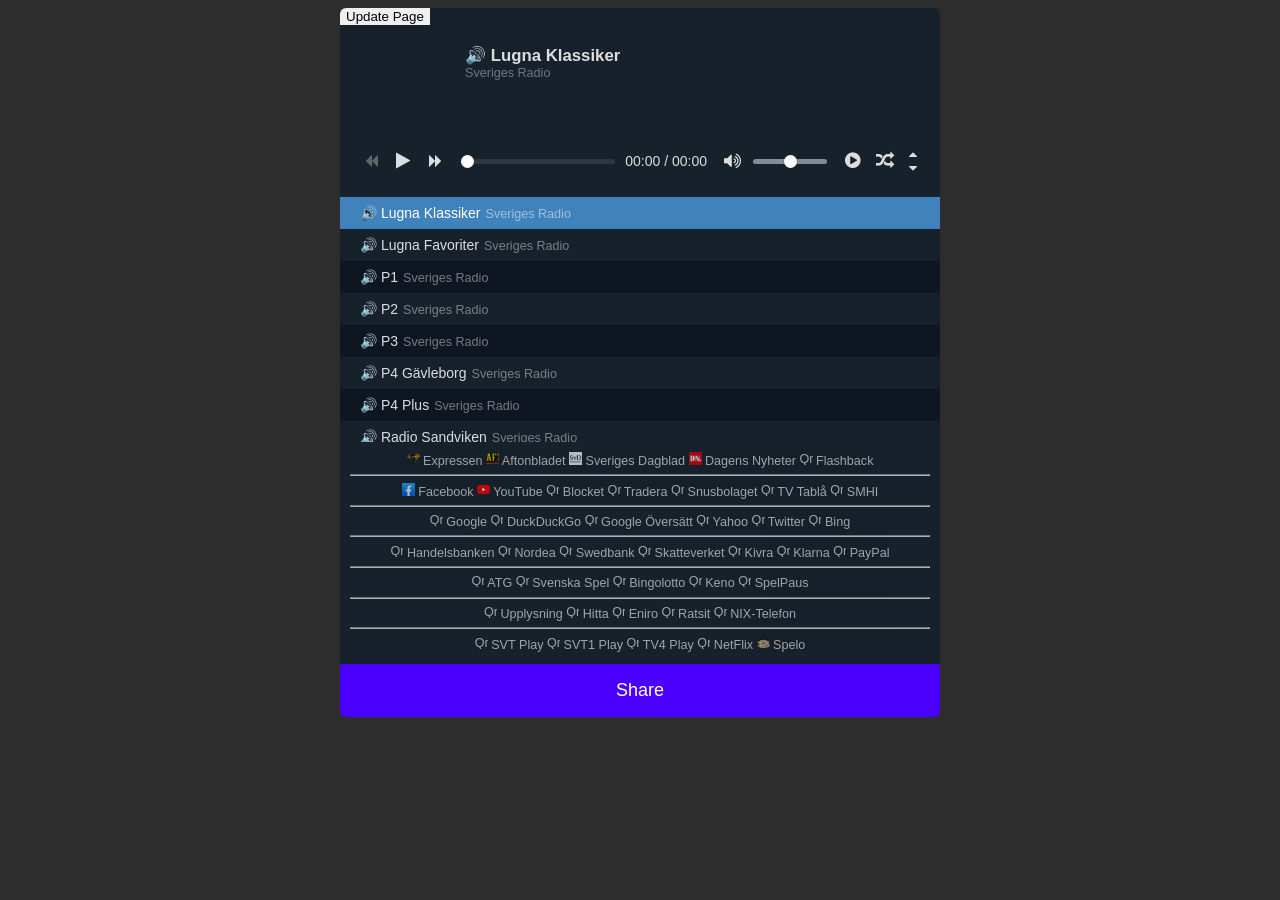
==== commit b96d42e5: "update update" ====
--- a/index.html
+++ b/index.html
@@ -186,7 +186,7 @@
 	<a href="https://www.blocket.se" target="_blank" title="Blocket"><img alt="Qries" src="https://public-assets.blocketcdn.se/static/favicon/favicon-64.png" width="13" height="13"> Blocket </a>
 	<a href="https://www.tradera.com" target="_blank" title="Tradera"><img alt="Qries" src="https://static.tradera.net/touchweb/static/output/images/favicon-16x16.be357c05.png" width="13" height="13"> Tradera </a>
 	<a href="https://www.snusbolaget.se" target="_blank" title="Snusbolaget"><img alt="Qries" src="https://www.snusbolaget.se/Themes/Theme01/Content/favicons/favicon-16x16.png?v=m22KQb3931" width="13" height="13"> Snusbolaget </a>
-	<a href="https://www.tv-tabla.se" target="_blank" title="TV Tablå"><img alt="Qries" src="https://tv-tabla.se/assets/favicons/favicon.ico" width="13" height="13"> TV Tablå </a>
+	<a href="https://tv-tabla.se/" target="_blank" title="TV Tablå"><img alt="Qries" src="https://tv-tabla.se/assets/favicons/favicon.ico" width="13" height="13"> TV Tablå </a>
 	<a href="https://www.smhi.se" target="_blank" title="SMHI"><img alt="Qries" src="https://www.smhi.se/polopoly_fs/2.10!/menu/siteSettings/siteSettings/menu/sitePage/themePage/themelayout/sitesettinggroup/faviconGroup/favicon/favicon.ico" width="13" height="13"> SMHI </a></br><hr>
 	<a href="https://www.google.se" target="_blank" title="Google"><img alt="Qries" src="https://www.google.se/favicon.ico?gws_rd=ssl" width="13" height="13"> Google </a>
 	<a href="https://www.duckduckgo.com" target="_blank" title="DuckDuckGo"><img alt="Qries" src="https://duckduckgo.com/favicon.ico" width="13" height="13"> DuckDuckGo </a>
@@ -227,8 +227,7 @@
 </div>
 </div>
 
-    <script src="stopExecutionOnTimeout.js"></script>
-
+  <script src="stopExecutionOnTimeout.js"></script>
   <script src="https://codepen.io/sekedus/pen/yppyyy.js"></script>
       <script id="rendered-js">
 /*
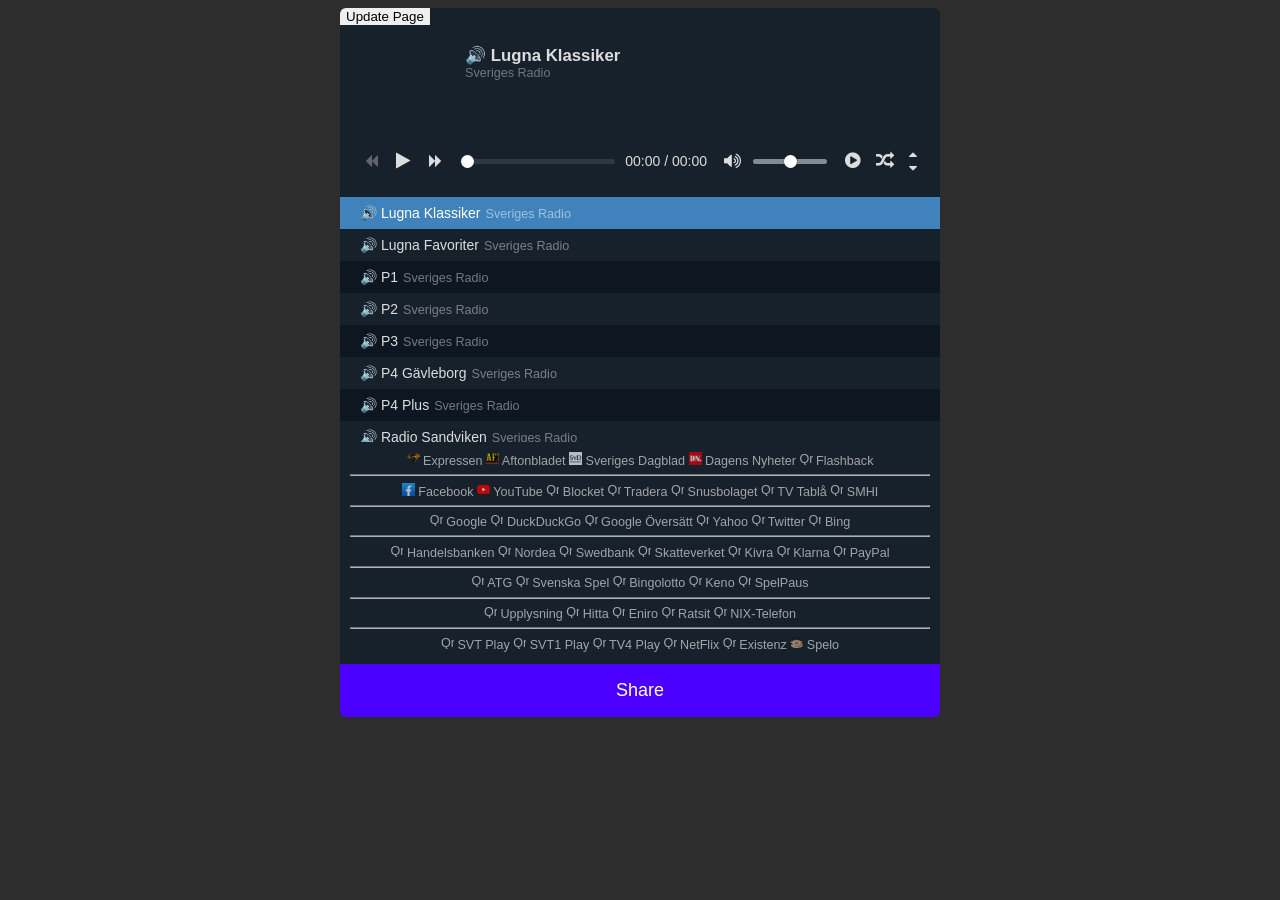
==== commit 15041ee0: "update update" ====
--- a/index.html
+++ b/index.html
@@ -215,6 +215,7 @@
 	<a href="https://www.svtplay.se/kanaler/svt1" target="_blank" title="Svt 1 Play"><img alt="Qries" src="http://www.google.com/s2/favicons?domain=https://www.svtplay.se/kanaler/svt1" width="13" height="13"> SVT1 Play </a>
 	<a href="https://www.tv4play.se" target="_blank" title="Tv4 Play"><img alt="Qries" src="https://www.tv4play.se/static/tv4/apple-touch-icon.png" width="13" height="13"> TV4 Play </a>
 	<a href="https://www.netflix.com/se-en" target="_blank" title="NetFlix"><img alt="Qries" src="http://www.google.com/s2/favicons?domain=https://www.netflix.com/se-en/" width="13" height="13"> NetFlix </a>
+	<a href="https://existenz.se/" target="_blank" title="Existenz"><img alt="Qries" src="http://existenz.se/img/duck50x50.png?" width="13" height="13"> Existenz </a>
 	<a href="https://www.spelo.se" target="_blank" title="Spelo"><img alt="Qries" src="img/spelo.png" width="13" height="13"> Spelo </a></br>
   </div>
   <div class="animated_share"> 
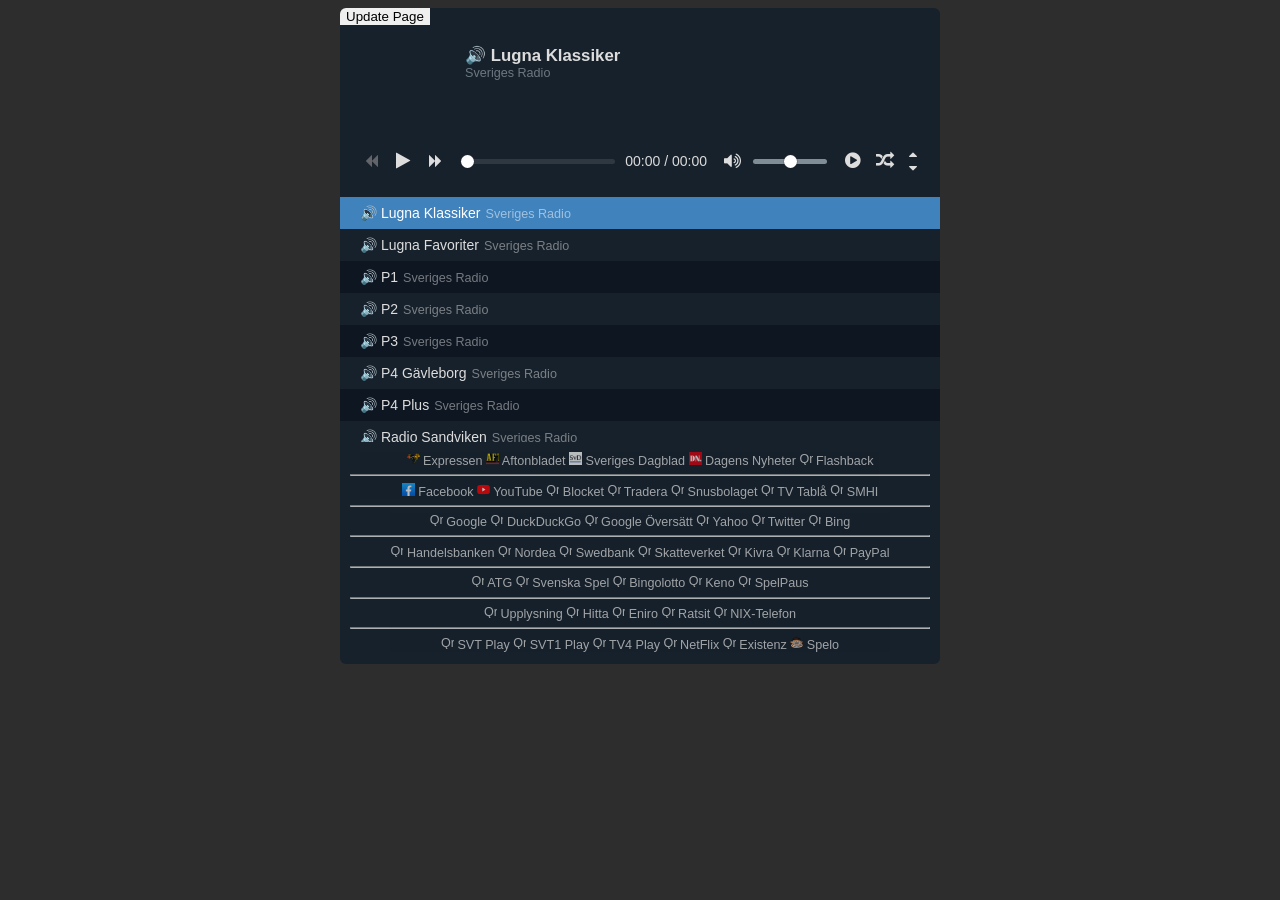
==== commit 7c3e3aa7: "updates updates" ====
--- a/index.html
+++ b/index.html
@@ -81,48 +81,6 @@
   margin: 0;
   font-family: 'IBM Plex Sans', sans-serif;
 }
-.animated_share {
-    position: relative;
-}
-.animated_share_btn {
-    padding: 15px;
-    cursor: pointer;
-    border: 1px solid #4b00ff;
-    position: relative;
-}
-.animated_share_btn a {
-    font-size: 18px;
-    padding: 5px;
-    color: #4b00ff;
-}
-.animated_share_btn:before {
-    content: "";
-    position: absolute;
-    left: 0;
-    top: 0;
-    width: 100%;
-    height: 100%;
-    background: #4b00ff;
-    transition: 0.5s ease-in-out;
-}
-.animated_share_btn:after {
-    content: "Share";
-    position: absolute;
-    left: 0;
-    top: 0;
-    color: #fff;
-    font-size: 18px;
-    display: flex;
-    align-items: center;
-    justify-content: center;
-    width: 100%;
-    height: 100%;
-    transition: 0.5s ease-in-out;
-}
-.animated_share_btn:hover:before,
-.animated_share_btn:hover:after {
-    left: -100%;
-}
 .fontawesomeicon::before {
     display: inline-block;
     text-rendering: auto;
@@ -134,13 +92,13 @@
 }
 </style>
 
-  <script>
+<script>
   window.console = window.console || function(t) {};
 </script>
 
   
   
-  <script>
+<script>
   if (document.location.search.match(/type=embed/gi)) {
     window.parent.postMessage("resize", "*");
   }
@@ -218,19 +176,12 @@
 	<a href="https://existenz.se/" target="_blank" title="Existenz"><img alt="Qries" src="http://existenz.se/img/duck50x50.png?" width="13" height="13"> Existenz </a>
 	<a href="https://www.spelo.se" target="_blank" title="Spelo"><img alt="Qries" src="img/spelo.png" width="13" height="13"> Spelo </a></br>
   </div>
-  <div class="animated_share"> 
-  <div class="animated_share_btn">
-    <a href="https://twitter.com/intent/tweet?url=https://zer094y.github.io/radio"><i class="fa fa-twitter" aria-hidden="true"></i> Twitter</a>
-	<a href="https://reddit.com/submit?url=https://zer094y.github.io/radio&title=Radio"><i class="fa fa-reddit" aria-hidden="true"></i> Reddit</a>
-	<a href="https://www.facebook.com/share.php?u=https://zer094y.github.io/radio"><i class="fa fa-facebook" aria-hidden="true"></i> Facebook</a>
-	<a href="fb-messenger://share?link=https://zer094y.github.io/radio&app_id=1234567890"><i class="fa fa-facebook-messenger" aria-hidden="true"></i> Messenger</a>
-  </div>
 </div>
 </div>
 
-  <script src="stopExecutionOnTimeout.js"></script>
-  <script src="https://codepen.io/sekedus/pen/yppyyy.js"></script>
-      <script id="rendered-js">
+<script src="stopExecutionOnTimeout.js"></script>
+<script src="https://codepen.io/sekedus/pen/yppyyy.js"></script>
+<script id="rendered-js">
 /*
 Example: https://setstori.blogspot.com/2016/01/nightmareside.html
 */
